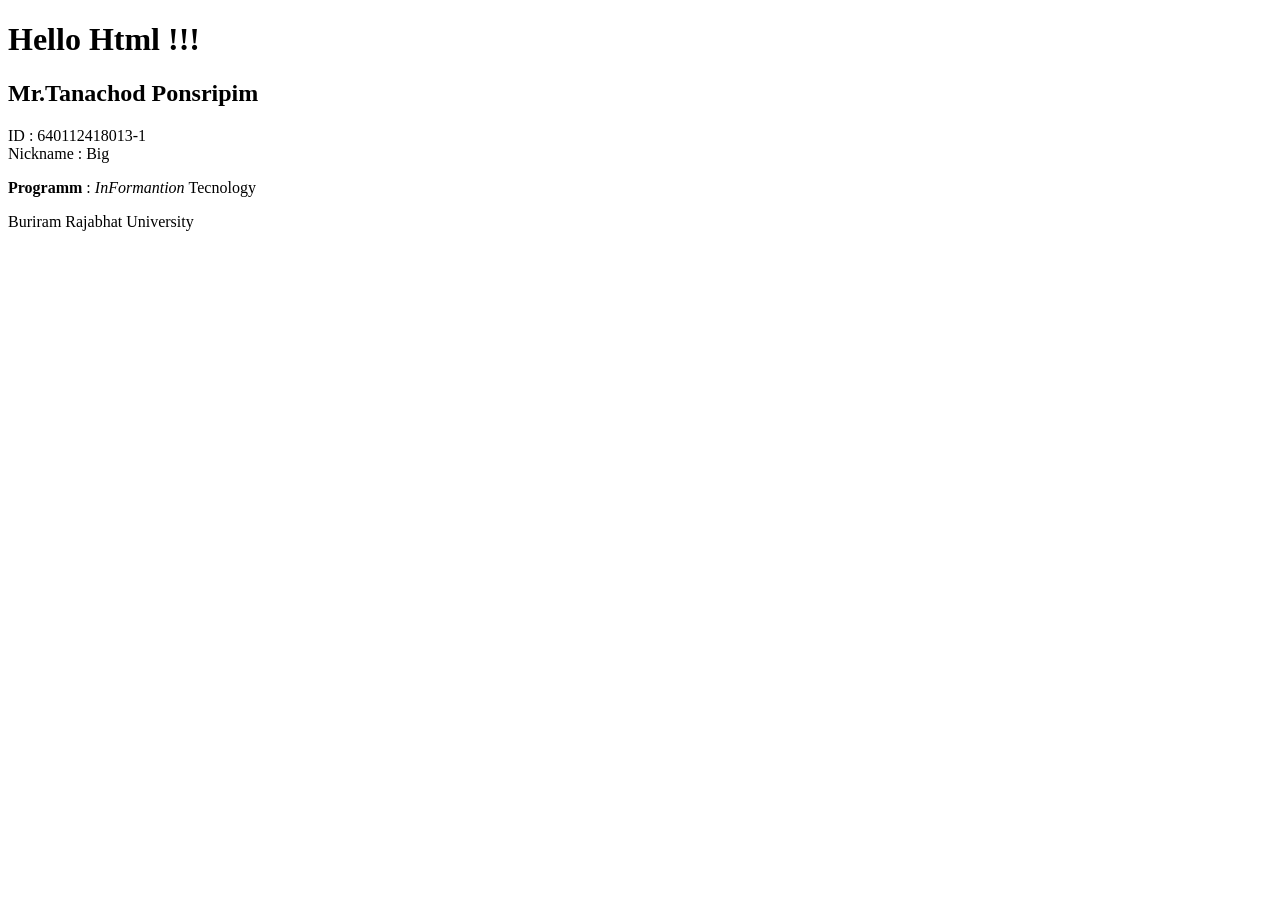
==== LAB-1/index.html @ 7fac06ba "Lab1" ====
<!DOCTYPE html>
<html lang="en">
<head>
    <meta charset="UTF-8">
    <meta http-equiv="X-UA-Compatible" content="IE=edge">
    <meta name="viewport" content="width=device-width, initial-scale=1.0">
    <title>Document</title>
</head>
<body>
    <h1>Hello Html !!!</h1>
    <h2>Mr.Tanachod Ponsripim</h2>
    <p>ID : 640112418013-1 <br> Nickname : Big</p>
    <p><strong>Programm</strong> : <i>InFormantion </i> Tecnology </p>
    <p> Buriram Rajabhat <span class="red">University</span></p>
</body>
</html>
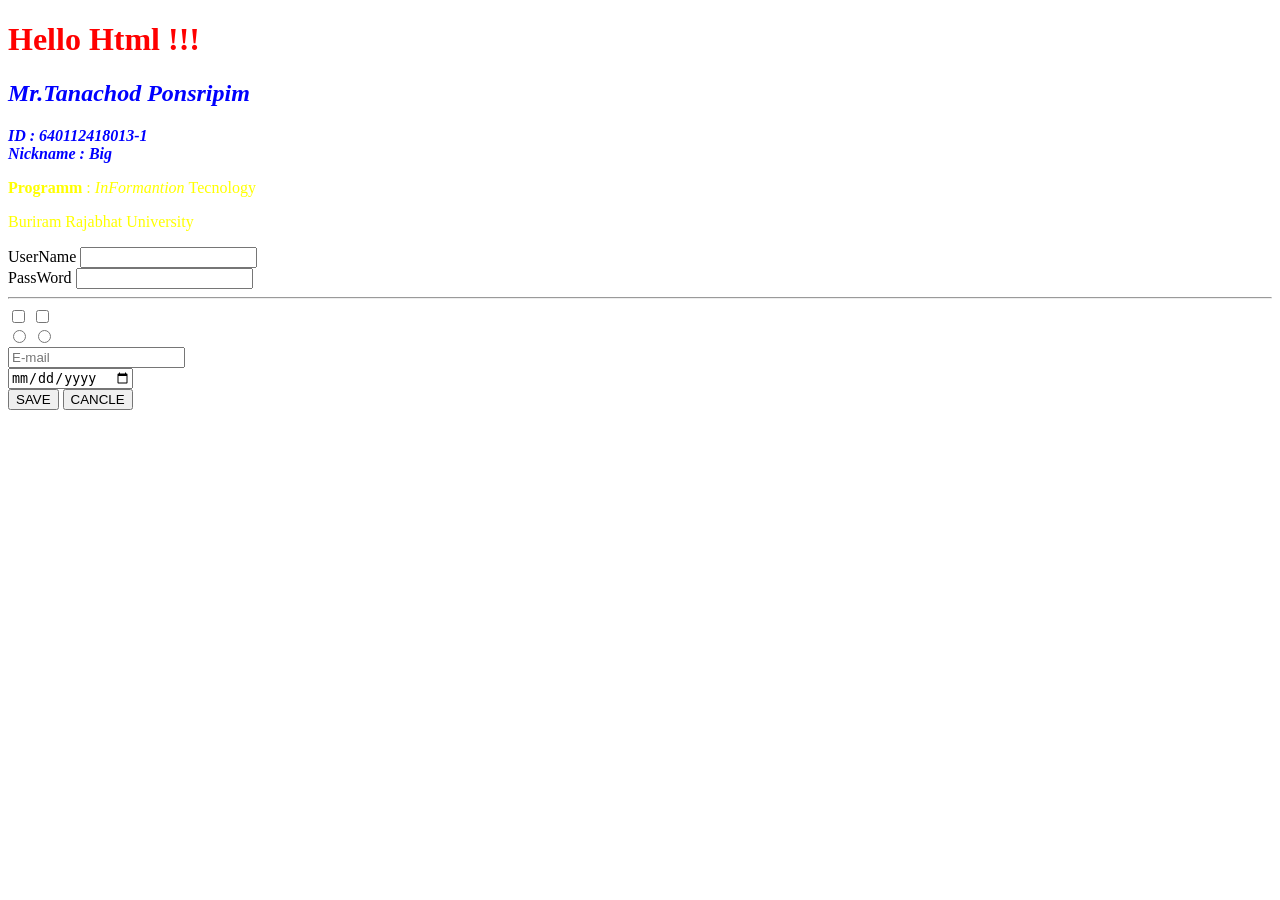
==== commit 2d1a0960: "Add files via upload" ====
--- a/LAB-1/index.html
+++ b/LAB-1/index.html
@@ -1,16 +1,43 @@
-<!DOCTYPE html>
-<html lang="en">
-<head>
-    <meta charset="UTF-8">
-    <meta http-equiv="X-UA-Compatible" content="IE=edge">
-    <meta name="viewport" content="width=device-width, initial-scale=1.0">
-    <title>Document</title>
-</head>
-<body>
-    <h1>Hello Html !!!</h1>
-    <h2>Mr.Tanachod Ponsripim</h2>
-    <p>ID : 640112418013-1 <br> Nickname : Big</p>
-    <p><strong>Programm</strong> : <i>InFormantion </i> Tecnology </p>
-    <p> Buriram Rajabhat <span class="red">University</span></p>
-</body>
+<!DOCTYPE html>
+<html lang="en">
+<head>
+    <meta charset="UTF-8">
+    <meta http-equiv="X-UA-Compatible" content="IE=edge">
+    <meta name="viewport" content="width=device-width, initial-scale=1.0">
+    <title>Document</title>
+
+    <link rel="stylesheet" href="style.css">
+</head>
+<body>
+    <h1 style="color: red;">Hello Html !!!</h1>
+    <h2 class="blue">Mr.Tanachod Ponsripim</h2>
+    <p class="blue"  id="bold">ID : 640112418013-1 <br> Nickname : Big</p>
+    <p><strong>Programm</strong> : <i>InFormantion </i> Tecnology </p>
+    <p> Buriram Rajabhat <span class="red">University</span></p>
+
+    <!-- day2 -->
+    <form action="#" method="get">
+        <labal>UserName</labal>
+        <input type="text" id="in1"name="user"  required />
+        <br>
+        <labal>PassWord</labal>
+        <input type="password" id="in2"name="pass"/>
+        <hr>
+        <input type="checkbox" name="ch1" />
+        <input type="checkbox" name="ch2" />
+        <input type="hidden" />
+        
+        <br />
+
+        <input type="radio" name="rad1" />
+        <input type="radio" name="rad1" />
+        <br />
+
+        <input type="email" placeholder="E-mail" /><br />
+        <input type="date" /><br />
+
+        <button type="submit">SAVE</button>
+        <button type="reset">CANCLE</button>
+    </form>
+</body>
 </html>
--- a/LAB-1/style.css
+++ b/LAB-1/style.css
@@ -0,0 +1,12 @@
+.blue{
+    color: blue;
+    font-style: italic;
+}
+
+p{
+    color: yellow;
+}
+
+#bold{
+    font-weight: bold;
+}
